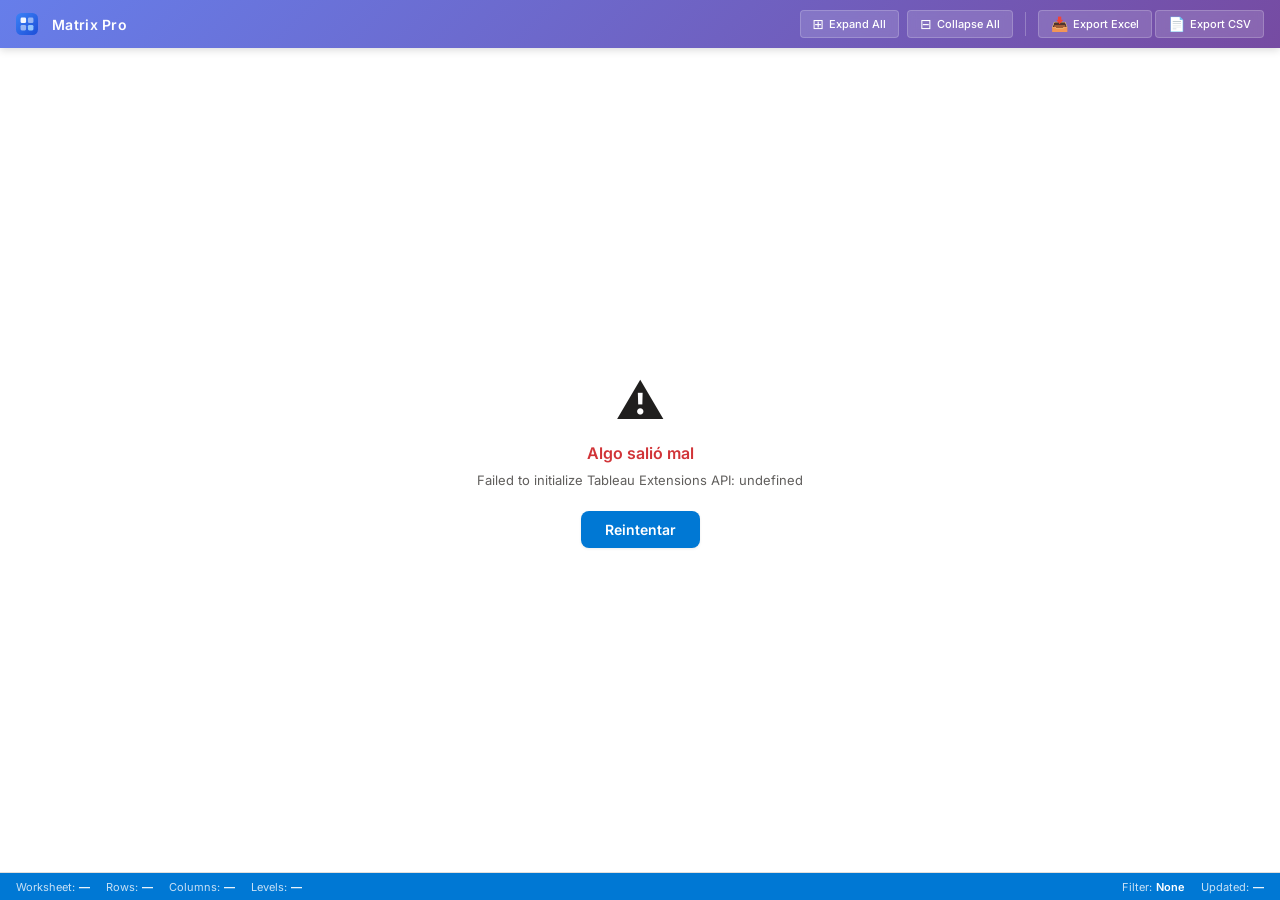
==== index.html @ 379f9051 "Initial commit of Matrix Pro Tableau Extension" ====
<!DOCTYPE html>
<html lang="en">
<head>
  <meta charset="UTF-8">
  <meta name="viewport" content="width=device-width, initial-scale=1.0">
  <title>Matrix Pro — Tableau Extension</title>
  <meta name="description" content="Hierarchical Matrix visual extension for Tableau dashboards with multi-level grouping, drill-down, and cross-filtering.">

  <!-- ═══════════════════════════════════════════════════════════════════════
       External Libraries (CDN — Network-Enabled Extension)
       ═══════════════════════════════════════════════════════════════════════ -->

  <!-- Tableau Extensions API (local copy preferred, CDN fallback) -->
  <script src="js/tableau.extensions.1.latest.min.js"></script>
  <script>
    if (typeof tableau === 'undefined') {
      document.write('<script src="https://cdn.jsdelivr.net/gh/tableau/extensions-api@main/lib/tableau.extensions.1.latest.js"><\/script>');
    }
  </script>

  <!-- SheetJS for Excel export -->
  <script src="https://cdn.sheetjs.com/xlsx-0.20.3/package/dist/xlsx.full.min.js"></script>

  <!-- Google Fonts: Inter (modern typography) -->
  <link rel="preconnect" href="https://fonts.googleapis.com">
  <link rel="preconnect" href="https://fonts.gstatic.com" crossorigin>
  <link href="https://fonts.googleapis.com/css2?family=Inter:wght@400;500;600;700&display=swap" rel="stylesheet">

  <!-- ═══════════════════════════════════════════════════════════════════════
       Application Styles
       ═══════════════════════════════════════════════════════════════════════ -->
  <link rel="stylesheet" href="css/matrix.css">

  <style>
    /* Override font-family with Inter from Google Fonts */
    :root {
      --matrix-font-family: 'Inter', 'Segoe UI', system-ui, -apple-system, sans-serif;
    }

    /* Overlay container for loading/welcome/error screens */
    #overlay {
      position: absolute;
      top: var(--toolbar-height);
      left: 0;
      right: 0;
      bottom: 28px; /* status bar height */
      z-index: 50;
      display: flex;
      align-items: center;
      justify-content: center;
      background: var(--matrix-bg);
    }
  </style>
</head>
<body>
  <!-- ═══════════════════════════════════════════════════════════════════════
       Application Layout
       ═══════════════════════════════════════════════════════════════════════ -->
  <div id="app">

    <!-- ─── Toolbar ─── -->
    <div class="toolbar" id="main-toolbar">
      <div class="toolbar-title">
        <svg width="22" height="22" viewBox="0 0 24 24" fill="none" xmlns="http://www.w3.org/2000/svg" style="vertical-align: middle; margin-right: 6px; flex-shrink: 0;">
          <rect width="24" height="24" rx="6" fill="url(#mpro-grad-toolbar)"/>
          <rect x="5" y="5" width="6" height="6" rx="1.5" fill="#FFFFFF" fill-opacity="0.95"/>
          <rect x="13" y="5" width="6" height="6" rx="1.5" fill="#FFFFFF" fill-opacity="0.5"/>
          <rect x="5" y="13" width="6" height="6" rx="1.5" fill="#FFFFFF" fill-opacity="0.5"/>
          <rect x="13" y="13" width="6" height="6" rx="1.5" fill="#93C5FD"/>
          <defs>
            <linearGradient id="mpro-grad-toolbar" x1="0" y1="0" x2="24" y2="24" gradientUnits="userSpaceOnUse">
              <stop stop-color="#3B82F6"/>
              <stop offset="1" stop-color="#1D4ED8"/>
            </linearGradient>
          </defs>
        </svg>
        Matrix Pro
      </div>

      <button class="toolbar-btn" id="btn-expand-all" title="Expand all row groups">
        <span class="btn-icon">⊞</span> <span data-i18n="btn_expand_all">Expand All</span>
      </button>
      <button class="toolbar-btn" id="btn-collapse-all" title="Collapse all row groups">
        <span class="btn-icon">⊟</span> <span data-i18n="btn_collapse_all">Collapse All</span>
      </button>

      <span class="toolbar-divider export-divider"></span>

      <div class="toolbar-group" id="export-group">
        <button class="toolbar-btn" id="btn-export-excel" title="Export to Excel (.xlsx)">
          <span class="btn-icon">📥</span> <span data-i18n="btn_export_excel">Export Excel</span>
        </button>
        <button class="toolbar-btn" id="btn-export-csv" title="Export to CSV">
          <span class="btn-icon">📄</span> <span data-i18n="btn_export_csv">Export CSV</span>
        </button>
      </div>
    </div>

    <!-- ─── Matrix Content Area ─── -->
    <div class="matrix-wrapper" id="matrix-wrapper">
      <div id="matrix-container"></div>
    </div>

    <!-- ─── Overlay (loading / welcome / error) ─── -->
    <div id="overlay">
      <div class="loading-overlay">
        <div class="spinner"></div>
        <div class="loading-text">Initializing...</div>
      </div>
    </div>

    <!-- ─── Status Bar ─── -->
    <div class="status-bar" id="status-bar">
      <div class="status-item">
        <span class="status-label" data-i18n="status_worksheet">Worksheet:</span>
        <span class="status-value" id="status-worksheet">—</span>
      </div>
      <div class="status-item">
        <span class="status-label" data-i18n="status_rows_label">Rows:</span>
        <span class="status-value" id="status-rows">—</span>
      </div>
      <div class="status-item">
        <span class="status-label" data-i18n="status_cols_label">Columns:</span>
        <span class="status-value" id="status-columns">—</span>
      </div>
      <div class="status-item">
        <span class="status-label" data-i18n="status_levels_label">Levels:</span>
        <span class="status-value" id="status-levels">—</span>
      </div>

      <span class="status-spacer"></span>

      <div class="status-item">
        <span class="status-label" data-i18n="status_filter_label">Filter:</span>
        <span class="status-value" id="status-filter">None</span>
      </div>
      <div class="status-item">
        <span class="status-label" data-i18n="status_updated_label">Updated:</span>
        <span class="status-value" id="status-refresh">—</span>
      </div>
    </div>

  </div>

  <!-- ═══════════════════════════════════════════════════════════════════════
       Application Scripts (order matters: dependencies first)
       ═══════════════════════════════════════════════════════════════════════ -->
  <script src="js/i18n.js"></script>
  <script src="js/pivot-engine.js"></script>
  <script src="js/matrix-renderer.js"></script>
  <script src="js/export.js"></script>
  <script src="js/tableau-connector.js"></script>
  <script src="js/app.js"></script>
</body>
</html>
---- css/matrix.css ----
/* ==========================================================================
   MATRIX PRO — Hierarchical Matrix Extension for Tableau
   Complete CSS Design System
   ========================================================================== */

/* --------------------------------------------------------------------------
   CSS Custom Properties (Design Tokens)
   -------------------------------------------------------------------------- */
:root {
  /* ── Typography ── */
  --matrix-font-family: 'Segoe UI', 'Inter', system-ui, -apple-system, sans-serif;
  --matrix-font-size: 12px;
  --matrix-font-size-sm: 11px;
  --matrix-font-size-lg: 13px;
  --matrix-header-weight: 600;
  --matrix-body-weight: 400;
  --matrix-subtotal-weight: 600;

  /* ── Colors — Default Light Theme ── */
  --matrix-bg: #ffffff;
  --matrix-text: #201f1e;
  --matrix-text-secondary: #605e5c;
  --matrix-header-bg: #f3f2f1;
  --matrix-header-bg-hover: #e1dfdd;
  --matrix-header-text: #201f1e;
  --matrix-header-border: #d2d0ce;
  --matrix-row-bg: #ffffff;
  --matrix-row-bg-alt: #f8f9fa;
  --matrix-row-hover: #e6f2ff;
  --matrix-row-selected: #d0e7ff;
  --matrix-subtotal-bg: #eae8e6;
  --matrix-subtotal-text: #11100f;
  --matrix-grandtotal-bg: #d2d0ce;
  --matrix-grandtotal-text: #000000;
  --matrix-border: #e1dfdd;
  --matrix-border-strong: #c8c6c4;
  --matrix-accent: #0078d4;
  --matrix-accent-hover: #106ebe;
  --matrix-accent-light: #deecf9;

  /* ── Toolbar ── */
  --toolbar-bg: linear-gradient(135deg, #667eea 0%, #764ba2 100%);
  --toolbar-text: #ffffff;
  --toolbar-btn-bg: rgba(255, 255, 255, 0.15);
  --toolbar-btn-hover: rgba(255, 255, 255, 0.25);
  --toolbar-btn-active: rgba(255, 255, 255, 0.35);
  --toolbar-height: 48px;
  --toolbar-shadow: 0 2px 8px rgba(0, 0, 0, 0.15);

  /* ── Spacing ── */
  --cell-padding-x: 10px;
  --cell-padding-y: 5px;
  --indent-size: 18px;
  --row-min-height: 28px;
  --expand-btn-size: 16px;

  /* ── Effects ── */
  --transition-fast: 150ms ease;
  --transition-normal: 250ms ease;
  --shadow-sm: 0 1px 3px rgba(0, 0, 0, 0.08);
  --shadow-md: 0 4px 12px rgba(0, 0, 0, 0.12);
  --shadow-lg: 0 8px 24px rgba(0, 0, 0, 0.16);
  --radius-sm: 4px;
  --radius-md: 8px;
  --radius-lg: 12px;

  /* ── Conditional Formatting Colors ── */
  --cf-min: #f8696b;
  --cf-mid: #ffeb84;
  --cf-max: #63be7b;
  --cf-bar: #4472c4;
}

/* ── Explicit Theme Classes ── */
body.theme-light,
#app.theme-light,
.matrix-wrapper.theme-light {
  --toolbar-bg: linear-gradient(135deg, #0078d4 0%, #106ebe 100%);
  --status-bar-bg: #0078d4;
  --status-bar-text: #ffffff;
  --status-bar-label: #deecf9;
  --matrix-bg: #ffffff;
  --matrix-text: #201f1e;
  --matrix-text-secondary: #605e5c;
  --matrix-header-bg: #f3f2f1;
  --matrix-header-bg-hover: #e1dfdd;
  --matrix-header-text: #201f1e;
  --matrix-header-border: #d2d0ce;
  --matrix-row-bg: #ffffff;
  --matrix-row-bg-alt: #f8f9fa;
  --matrix-row-hover: #deecf9;
  --matrix-row-selected: #c7e0f4;
  --matrix-subtotal-bg: #eae8e6;
  --matrix-subtotal-text: #11100f;
  --matrix-grandtotal-bg: #d2d0ce;
  --matrix-grandtotal-text: #000000;
  --matrix-border: #e1dfdd;
  --matrix-border-strong: #c8c6c4;
}

body.theme-dark,
#app.theme-dark,
.matrix-wrapper.theme-dark {
  --toolbar-bg: linear-gradient(135deg, #111827 0%, #1f2937 100%);
  --status-bar-bg: #1f2937;
  --status-bar-text: #f9fafb;
  --status-bar-label: #9ca3af;
  --matrix-bg: #1e1e1e;
  --matrix-text: #e0e0e0;
  --matrix-text-secondary: #a0a0a0;
  --matrix-header-bg: #2d2d2d;
  --matrix-header-bg-hover: #3a3a3a;
  --matrix-header-text: #ffffff;
  --matrix-header-border: #404040;
  --matrix-row-bg: #1e1e1e;
  --matrix-row-bg-alt: #252525;
  --matrix-row-hover: #1a3a5c;
  --matrix-row-selected: #1c4a7e;
  --matrix-subtotal-bg: #333333;
  --matrix-subtotal-text: #f0f0f0;
  --matrix-grandtotal-bg: #404040;
  --matrix-grandtotal-text: #ffffff;
  --matrix-border: #404040;
  --matrix-border-strong: #555555;
}

body.theme-blue,
#app.theme-blue,
.matrix-wrapper.theme-blue {
  --toolbar-bg: linear-gradient(135deg, #1e3a8a 0%, #2563eb 100%);
  --status-bar-bg: #1e3a8a;
  --status-bar-text: #ffffff;
  --status-bar-label: #93c5fd;
  --matrix-bg: #ffffff;
  --matrix-text: #0f172a;
  --matrix-text-secondary: #475569;
  --matrix-header-bg: #1e40af;
  --matrix-header-bg-hover: #1e3a8a;
  --matrix-header-text: #ffffff;
  --matrix-header-border: #3b82f6;
  --matrix-row-bg: #ffffff;
  --matrix-row-bg-alt: #f0f9ff;
  --matrix-row-hover: #e0f2fe;
  --matrix-row-selected: #bae6fd;
  --matrix-subtotal-bg: #dbeafe;
  --matrix-subtotal-text: #1e3a8a;
  --matrix-grandtotal-bg: #93c5fd;
  --matrix-grandtotal-text: #1e3a8a;
  --matrix-border: #cbd5e1;
  --matrix-border-strong: #94a3b8;
}

/* --------------------------------------------------------------------------
   Reset & Base
   -------------------------------------------------------------------------- */
*,
*::before,
*::after {
  box-sizing: border-box;
  margin: 0;
  padding: 0;
}

html, body {
  width: 100%;
  height: 100%;
  overflow: hidden;
  font-family: var(--matrix-font-family);
  font-size: var(--matrix-font-size);
  color: var(--matrix-text);
  background: var(--matrix-bg);
  -webkit-font-smoothing: antialiased;
  -moz-osx-font-smoothing: grayscale;
}

/* --------------------------------------------------------------------------
   App Layout
   -------------------------------------------------------------------------- */
#app {
  display: flex;
  flex-direction: column;
  height: 100vh;
  width: 100vw;
  overflow: hidden;
}

/* --------------------------------------------------------------------------
   Toolbar
   -------------------------------------------------------------------------- */
.toolbar {
  display: flex;
  align-items: center;
  gap: 8px;
  height: var(--toolbar-height);
  min-height: var(--toolbar-height);
  padding: 0 16px;
  background: var(--toolbar-bg);
  color: var(--toolbar-text);
  box-shadow: var(--toolbar-shadow);
  z-index: 100;
  flex-shrink: 0;
}

.toolbar-title {
  font-size: 14px;
  font-weight: 600;
  letter-spacing: 0.3px;
  margin-right: auto;
  white-space: nowrap;
  display: flex;
  align-items: center;
  gap: 8px;
}

.toolbar-title .icon {
  font-size: 18px;
}

.toolbar-divider {
  width: 1px;
  height: 24px;
  background: rgba(255, 255, 255, 0.25);
  margin: 0 4px;
}

.toolbar-btn {
  display: inline-flex;
  align-items: center;
  gap: 5px;
  padding: 6px 12px;
  border: 1px solid rgba(255, 255, 255, 0.2);
  border-radius: var(--radius-sm);
  background: var(--toolbar-btn-bg);
  color: var(--toolbar-text);
  font-family: var(--matrix-font-family);
  font-size: var(--matrix-font-size-sm);
  font-weight: 500;
  cursor: pointer;
  transition: all var(--transition-fast);
  white-space: nowrap;
  backdrop-filter: blur(4px);
}

.toolbar-btn:hover {
  background: var(--toolbar-btn-hover);
  border-color: rgba(255, 255, 255, 0.35);
  transform: translateY(-1px);
}

.toolbar-btn:active {
  background: var(--toolbar-btn-active);
  transform: translateY(0);
}

.toolbar-btn .btn-icon {
  font-size: 14px;
  line-height: 1;
}

/* --------------------------------------------------------------------------
   Matrix Container (scrollable area)
   -------------------------------------------------------------------------- */
.matrix-wrapper {
  flex: 1;
  overflow: auto;
  position: relative;
  background: var(--matrix-bg);
}

/* Custom scrollbar */
.matrix-wrapper::-webkit-scrollbar {
  width: 8px;
  height: 8px;
}

.matrix-wrapper::-webkit-scrollbar-track {
  background: transparent;
}

.matrix-wrapper::-webkit-scrollbar-thumb {
  background: var(--matrix-border-strong);
  border-radius: 4px;
}

.matrix-wrapper::-webkit-scrollbar-thumb:hover {
  background: var(--matrix-text-secondary);
}

.matrix-wrapper::-webkit-scrollbar-corner {
  background: transparent;
}

/* --------------------------------------------------------------------------
   Matrix Table
   -------------------------------------------------------------------------- */
.matrix-table {
  width: max-content;
  min-width: 100%;
  border-collapse: separate;
  border-spacing: 0;
  font-size: var(--matrix-font-size);
  table-layout: auto;
}

/* ── Matrix Configuration Modifiers ── */

/* Gridline Modifiers */
.matrix-table.no-hgrid tbody td,
.matrix-table.no-hgrid thead th {
  border-bottom-color: transparent !important;
}

.matrix-table.no-vgrid tbody td,
.matrix-table.no-vgrid thead th {
  border-right-color: transparent !important;
}

/* Zebra Striping Modifier */
.matrix-table.no-zebra tbody tr:nth-child(even) td,
.matrix-table.no-zebra tbody tr:nth-child(even) td.row-header {
  background: var(--matrix-row-bg) !important;
}

/* Row Density Modifiers */
.matrix-table.density-compact td,
.matrix-table.density-compact th {
  padding: 3px 8px !important;
  min-height: 22px !important;
}

.matrix-table.density-normal td,
.matrix-table.density-normal th {
  padding: 6px 10px !important;
  min-height: 28px !important;
}

.matrix-table.density-spacious td,
.matrix-table.density-spacious th {
  padding: 10px 14px !important;
  min-height: 36px !important;
}

/* Font Size Inheritance */
.matrix-table td,
.matrix-table th,
.matrix-table .row-label,
.matrix-table .value-cell {
  font-size: inherit;
}

/* --------------------------------------------------------------------------
   Table Header (thead)
   -------------------------------------------------------------------------- */
.matrix-table thead {
  position: sticky;
  top: 0;
  z-index: 20;
}

.matrix-table thead th {
  background: var(--matrix-header-bg);
  color: var(--matrix-header-text);
  font-weight: var(--matrix-header-weight);
  padding: var(--cell-padding-y) var(--cell-padding-x);
  text-align: left;
  white-space: nowrap;
  border-bottom: 2px solid var(--matrix-header-border);
  border-right: 1px solid var(--matrix-border);
  position: relative;
  min-height: var(--row-min-height);
  user-select: none;
}

.matrix-table thead th:last-child {
  border-right: none;
}

/* Column header levels */
.matrix-table thead tr:nth-child(1) th,
.matrix-table thead tr:nth-child(2) th,
.matrix-table thead tr:nth-child(3) th {
  background: var(--matrix-header-bg);
}

/* Measure header row (last row in thead) */
.matrix-table thead tr:last-child th {
  border-bottom: 2px solid var(--matrix-accent);
  font-size: var(--matrix-font-size-sm);
}

/* Value column headers align right */
.matrix-table thead th.col-value {
  text-align: right;
}

/* Header hover */
.matrix-table thead th:hover {
  background: var(--matrix-header-bg-hover);
}

/* Row header spacer cell (top-left corner) */
.matrix-table thead th.row-header-spacer {
  background: var(--matrix-header-bg);
  position: sticky;
  left: 0;
  z-index: 30;
  min-width: 180px;
  border-right: 2px solid var(--matrix-header-border);
}

.spacer-content {
  display: flex;
  align-items: center;
  justify-content: space-between;
  gap: 8px;
  width: 100%;
}

.spacer-label {
  font-weight: 600;
  white-space: nowrap;
  overflow: hidden;
  text-overflow: ellipsis;
}

.corner-controls {
  display: inline-flex;
  align-items: center;
  gap: 3px;
  flex-shrink: 0;
}

.corner-btn {
  display: inline-flex;
  align-items: center;
  justify-content: center;
  width: 22px;
  height: 22px;
  padding: 0;
  border: 1px solid rgba(128, 128, 128, 0.3);
  border-radius: 4px;
  background: var(--matrix-row-bg-alt);
  color: var(--matrix-header-text);
  font-size: 11px;
  font-weight: 600;
  cursor: pointer;
  transition: all var(--transition-fast);
}

.corner-btn:hover {
  background: var(--matrix-accent);
  color: #ffffff;
  border-color: var(--matrix-accent);
}

/* Total column header */
.matrix-table thead th.col-total-header {
  background: var(--matrix-subtotal-bg);
  font-weight: 700;
  border-left: 2px solid var(--matrix-header-border);
}

/* --------------------------------------------------------------------------
   Table Body (tbody)
   -------------------------------------------------------------------------- */
.matrix-table tbody tr {
  transition: background-color var(--transition-fast);
}

.matrix-table tbody td {
  padding: var(--cell-padding-y) var(--cell-padding-x);
  border-bottom: 1px solid var(--matrix-border);
  border-right: 1px solid var(--matrix-border);
  min-height: var(--row-min-height);
  vertical-align: middle;
  white-space: nowrap;
}

.matrix-table tbody td:last-child {
  border-right: none;
}

/* Alternating rows */
.matrix-table tbody tr:nth-child(even) td {
  background: var(--matrix-row-bg-alt);
}

/* Hover */
.matrix-table tbody tr:hover td {
  background: var(--matrix-row-hover);
}

/* Selected */
.matrix-table tbody tr.selected td {
  background: var(--matrix-row-selected);
}

/* --------------------------------------------------------------------------
   Row Header Cell (first column — sticky)
   -------------------------------------------------------------------------- */
.matrix-table tbody td.row-header {
  position: sticky;
  left: 0;
  z-index: 10;
  background: var(--matrix-row-bg);
  border-right: 2px solid var(--matrix-header-border);
  font-weight: 500;
  cursor: default;
  min-width: 180px;
}

/* Inherit alternating bg on sticky cell */
.matrix-table tbody tr:nth-child(even) td.row-header {
  background: var(--matrix-row-bg-alt);
}

.matrix-table tbody tr:hover td.row-header {
  background: var(--matrix-row-hover);
}

.matrix-table tbody tr.selected td.row-header {
  background: var(--matrix-row-selected);
}

/* Row header inner layout */
.row-header-content {
  display: flex;
  align-items: center;
  gap: 4px;
}

.row-header-indent {
  display: inline-block;
  flex-shrink: 0;
}

/* --------------------------------------------------------------------------
   Expand / Collapse Button
   -------------------------------------------------------------------------- */
.expand-btn {
  display: inline-flex;
  align-items: center;
  justify-content: center;
  width: var(--expand-btn-size);
  height: var(--expand-btn-size);
  border: none;
  border-radius: 3px;
  background: transparent;
  color: var(--matrix-text-secondary);
  font-size: 10px;
  cursor: pointer;
  transition: all var(--transition-fast);
  flex-shrink: 0;
  line-height: 1;
  padding: 0;
}

.expand-btn:hover {
  background: var(--matrix-accent-light);
  color: var(--matrix-accent);
}

.expand-btn:active {
  transform: scale(0.9);
}

/* Triangle icon via CSS */
.expand-btn::before {
  content: '';
  display: block;
  width: 0;
  height: 0;
  border-style: solid;
  transition: transform var(--transition-fast);
}

/* Collapsed: right-pointing triangle */
.expand-btn.collapsed::before {
  border-width: 4px 0 4px 6px;
  border-color: transparent transparent transparent var(--matrix-text-secondary);
}

.expand-btn.collapsed:hover::before {
  border-color: transparent transparent transparent var(--matrix-accent);
}

/* Expanded: down-pointing triangle */
.expand-btn.expanded::before {
  border-width: 6px 4px 0 4px;
  border-color: var(--matrix-text-secondary) transparent transparent transparent;
}

.expand-btn.expanded:hover::before {
  border-color: var(--matrix-accent) transparent transparent transparent;
}

/* Leaf placeholder (no children — keeps alignment) */
.expand-btn-placeholder {
  display: inline-block;
  width: var(--expand-btn-size);
  height: var(--expand-btn-size);
  flex-shrink: 0;
}

/* --------------------------------------------------------------------------
   Value Cells
   -------------------------------------------------------------------------- */
.matrix-table tbody td.value-cell {
  text-align: right;
  font-variant-numeric: tabular-nums;
  font-feature-settings: "tnum" 1;
  cursor: pointer;
  padding-right: 12px;
}

.matrix-table tbody td.value-cell:hover {
  outline: 2px solid var(--matrix-accent);
  outline-offset: -2px;
  border-radius: 2px;
}

/* Total column cells */
.matrix-table tbody td.value-cell.col-total {
  background: var(--matrix-subtotal-bg);
  font-weight: 600;
  border-left: 2px solid var(--matrix-header-border);
}

.matrix-table tbody tr:hover td.value-cell.col-total {
  background: var(--matrix-row-hover);
}

/* Null / empty values */
.matrix-table tbody td.value-cell.value-null {
  color: var(--matrix-text-secondary);
  font-style: italic;
  opacity: 0.6;
}

/* --------------------------------------------------------------------------
   Subtotal Rows
   -------------------------------------------------------------------------- */
.matrix-table tbody tr.subtotal-row td {
  background: var(--matrix-subtotal-bg) !important;
  font-weight: var(--matrix-subtotal-weight);
  color: var(--matrix-subtotal-text);
  border-bottom: 1px solid var(--matrix-border-strong);
  border-top: 1px solid var(--matrix-border);
}

.matrix-table tbody tr.subtotal-row td.row-header {
  background: var(--matrix-subtotal-bg) !important;
  font-weight: 700;
}

.matrix-table tbody tr.subtotal-row:hover td {
  background: var(--matrix-header-bg-hover) !important;
}

/* Subtotal level indicator */
.matrix-table tbody tr.subtotal-row.subtotal-level-0 td {
  background: var(--matrix-grandtotal-bg) !important;
  font-weight: 700;
  border-bottom: 2px solid var(--matrix-border-strong);
}

/* --------------------------------------------------------------------------
   Grand Total Row (tfoot)
   -------------------------------------------------------------------------- */
.matrix-table tfoot {
  position: sticky;
  bottom: 0;
  z-index: 20;
}

.matrix-table tfoot td {
  background: var(--matrix-grandtotal-bg) !important;
  color: var(--matrix-grandtotal-text);
  font-weight: 700;
  padding: var(--cell-padding-y) var(--cell-padding-x);
  border-top: 2px solid var(--matrix-border-strong);
  border-bottom: none;
  border-right: 1px solid var(--matrix-border);
  white-space: nowrap;
}

.matrix-table tfoot td:last-child {
  border-right: none;
}

.matrix-table tfoot td.row-header {
  position: sticky;
  left: 0;
  z-index: 25;
  background: var(--matrix-grandtotal-bg) !important;
  border-right: 2px solid var(--matrix-header-border);
}

.matrix-table tfoot td.value-cell {
  text-align: right;
  font-variant-numeric: tabular-nums;
  padding-right: 12px;
}

/* --------------------------------------------------------------------------
   Hidden Rows (Collapsed Children)
   -------------------------------------------------------------------------- */
.matrix-table tbody tr.row-hidden {
  display: none;
}

/* --------------------------------------------------------------------------
   Conditional Formatting
   -------------------------------------------------------------------------- */

/* Color scale backgrounds (applied via inline styles in JS) */
.cf-cell {
  position: relative;
}

/* Data bar overlay */
.cf-bar {
  position: absolute;
  left: 2px;
  bottom: 2px;
  height: 3px;
  background: var(--cf-bar);
  border-radius: 2px;
  opacity: 0.6;
  transition: width var(--transition-normal);
}

/* --------------------------------------------------------------------------
   Status Bar
   -------------------------------------------------------------------------- */
/* ── UI Element Visibility Overrides ── */
body.no-statusbar #status-bar,
body.no-statusbar .status-bar,
#app.no-statusbar #status-bar,
#app.no-statusbar .status-bar {
  display: none !important;
}

body.no-toolbar #main-toolbar,
body.no-toolbar .toolbar,
#app.no-toolbar #main-toolbar,
#app.no-toolbar .toolbar {
  display: none !important;
}

body.no-export #export-group,
body.no-export .export-divider,
#app.no-export #export-group,
#app.no-export .export-divider {
  display: none !important;
}

.status-bar {
  display: flex;
  align-items: center;
  gap: 16px;
  padding: 4px 16px;
  height: 28px;
  min-height: 28px;
  background: var(--status-bar-bg, #0078d4);
  border-top: 1px solid var(--matrix-border);
  font-size: var(--matrix-font-size-sm);
  color: var(--status-bar-text, #ffffff);
  flex-shrink: 0;
  z-index: 100;
}

.status-item {
  display: flex;
  align-items: center;
  gap: 4px;
}

.status-item .status-label {
  opacity: 0.9;
  color: var(--status-bar-label, #deecf9);
}

.status-item .status-value {
  font-weight: 600;
  color: var(--status-bar-text, #ffffff);
}

.status-bar .status-spacer {
  flex: 1;
}

/* --------------------------------------------------------------------------
   Welcome / Empty State
   -------------------------------------------------------------------------- */
.welcome-screen {
  display: flex;
  flex-direction: column;
  align-items: center;
  justify-content: center;
  height: 100%;
  text-align: center;
  padding: 40px;
  animation: fadeIn 0.5s ease;
}

.welcome-icon {
  font-size: 64px;
  margin-bottom: 16px;
  opacity: 0.3;
}

.welcome-title {
  font-size: 20px;
  font-weight: 600;
  color: var(--matrix-text);
  margin-bottom: 8px;
}

.welcome-subtitle {
  font-size: 14px;
  color: var(--matrix-text-secondary);
  margin-bottom: 24px;
  max-width: 400px;
  line-height: 1.5;
}

.welcome-btn {
  display: inline-flex;
  align-items: center;
  gap: 8px;
  padding: 10px 24px;
  border: none;
  border-radius: var(--radius-md);
  background: var(--matrix-accent);
  color: #ffffff;
  font-family: var(--matrix-font-family);
  font-size: 14px;
  font-weight: 600;
  cursor: pointer;
  transition: all var(--transition-fast);
  box-shadow: var(--shadow-sm);
}

.welcome-btn:hover {
  background: var(--matrix-accent-hover);
  transform: translateY(-2px);
  box-shadow: var(--shadow-md);
}

.welcome-btn:active {
  transform: translateY(0);
}

/* --------------------------------------------------------------------------
   Loading Spinner
   -------------------------------------------------------------------------- */
.loading-overlay {
  display: flex;
  flex-direction: column;
  align-items: center;
  justify-content: center;
  height: 100%;
  gap: 16px;
}

.spinner {
  width: 40px;
  height: 40px;
  border: 3px solid var(--matrix-border);
  border-top-color: var(--matrix-accent);
  border-radius: 50%;
  animation: spin 0.8s linear infinite;
}

.loading-text {
  font-size: 13px;
  color: var(--matrix-text-secondary);
}

/* --------------------------------------------------------------------------
   Error State
   -------------------------------------------------------------------------- */
.error-screen {
  display: flex;
  flex-direction: column;
  align-items: center;
  justify-content: center;
  height: 100%;
  text-align: center;
  padding: 40px;
}

.error-icon {
  font-size: 48px;
  margin-bottom: 12px;
}

.error-title {
  font-size: 16px;
  font-weight: 600;
  color: #d13438;
  margin-bottom: 8px;
}

.error-message {
  font-size: 13px;
  color: var(--matrix-text-secondary);
  max-width: 500px;
  line-height: 1.5;
  margin-bottom: 20px;
  word-break: break-word;
}

/* --------------------------------------------------------------------------
   Configuration Dialog Styles (config.html)
   -------------------------------------------------------------------------- */
.config-container {
  font-family: var(--matrix-font-family);
  padding: 24px;
  max-width: 600px;
  margin: 0 auto;
  color: var(--matrix-text);
}

.config-title {
  font-size: 18px;
  font-weight: 700;
  margin-bottom: 20px;
  display: flex;
  align-items: center;
  gap: 8px;
}

.config-section {
  margin-bottom: 20px;
}

.config-section-title {
  font-size: 13px;
  font-weight: 600;
  text-transform: uppercase;
  letter-spacing: 0.5px;
  color: var(--matrix-text-secondary);
  margin-bottom: 10px;
  padding-bottom: 6px;
  border-bottom: 1px solid var(--matrix-border);
}

.config-field-list {
  list-style: none;
  padding: 0;
}

.config-field-item {
  display: flex;
  align-items: center;
  gap: 8px;
  padding: 6px 10px;
  border: 1px solid var(--matrix-border);
  border-radius: var(--radius-sm);
  margin-bottom: 6px;
  cursor: grab;
  transition: all var(--transition-fast);
  background: var(--matrix-row-bg);
  font-size: 13px;
}

.config-field-item:hover {
  border-color: var(--matrix-accent);
  background: var(--matrix-accent-light);
}

.config-field-item .field-icon {
  font-size: 14px;
  opacity: 0.5;
}

.config-field-item .field-name {
  flex: 1;
}

.config-field-item .field-type {
  font-size: 11px;
  color: var(--matrix-text-secondary);
  background: var(--matrix-header-bg);
  padding: 1px 6px;
  border-radius: 3px;
}

.config-well {
  min-height: 60px;
  padding: 8px;
  border: 2px dashed var(--matrix-border);
  border-radius: var(--radius-md);
  background: var(--matrix-row-bg-alt);
  margin-bottom: 12px;
  transition: all var(--transition-fast);
}

.config-well.drag-over {
  border-color: var(--matrix-accent);
  background: var(--matrix-accent-light);
}

.config-well-label {
  font-size: 11px;
  color: var(--matrix-text-secondary);
  margin-bottom: 6px;
  text-transform: uppercase;
  letter-spacing: 0.5px;
}

.config-well-empty {
  text-align: center;
  padding: 12px;
  color: var(--matrix-text-secondary);
  font-size: 12px;
  font-style: italic;
}

/* Aggregation function selector */
.agg-select {
  font-family: var(--matrix-font-family);
  font-size: 11px;
  padding: 2px 6px;
  border: 1px solid var(--matrix-border);
  border-radius: 3px;
  background: var(--matrix-row-bg);
  color: var(--matrix-text);
  cursor: pointer;
}

/* Config dialog buttons */
.config-actions {
  display: flex;
  justify-content: flex-end;
  gap: 10px;
  margin-top: 24px;
  padding-top: 16px;
  border-top: 1px solid var(--matrix-border);
}

.config-btn {
  padding: 8px 20px;
  border: 1px solid var(--matrix-border);
  border-radius: var(--radius-sm);
  font-family: var(--matrix-font-family);
  font-size: 13px;
  font-weight: 500;
  cursor: pointer;
  transition: all var(--transition-fast);
}

.config-btn.primary {
  background: var(--matrix-accent);
  color: #ffffff;
  border-color: var(--matrix-accent);
}

.config-btn.primary:hover {
  background: var(--matrix-accent-hover);
}

.config-btn.secondary {
  background: var(--matrix-row-bg);
  color: var(--matrix-text);
}

.config-btn.secondary:hover {
  background: var(--matrix-header-bg);
}

/* Worksheet selector */
.worksheet-select {
  width: 100%;
  padding: 8px 12px;
  border: 1px solid var(--matrix-border);
  border-radius: var(--radius-sm);
  font-family: var(--matrix-font-family);
  font-size: 13px;
  background: var(--matrix-row-bg);
  color: var(--matrix-text);
  cursor: pointer;
  margin-bottom: 16px;
}

.worksheet-select:focus {
  outline: none;
  border-color: var(--matrix-accent);
  box-shadow: 0 0 0 2px var(--matrix-accent-light);
}

/* --------------------------------------------------------------------------
   Tooltip
   -------------------------------------------------------------------------- */
.matrix-tooltip {
  position: fixed;
  padding: 6px 10px;
  background: #323130;
  color: #ffffff;
  font-size: 11px;
  border-radius: var(--radius-sm);
  box-shadow: var(--shadow-md);
  z-index: 1000;
  pointer-events: none;
  opacity: 0;
  transition: opacity var(--transition-fast);
  max-width: 250px;
  line-height: 1.4;
}

.matrix-tooltip.visible {
  opacity: 1;
}

/* --------------------------------------------------------------------------
   Animations
   -------------------------------------------------------------------------- */
@keyframes fadeIn {
  from { opacity: 0; transform: translateY(8px); }
  to   { opacity: 1; transform: translateY(0); }
}

@keyframes spin {
  to { transform: rotate(360deg); }
}

@keyframes slideDown {
  from { opacity: 0; max-height: 0; }
  to   { opacity: 1; max-height: 500px; }
}

/* Fade in rows on expand */
.matrix-table tbody tr.row-entering {
  animation: fadeIn 0.2s ease forwards;
}

/* --------------------------------------------------------------------------
   Print Styles
   -------------------------------------------------------------------------- */
@media print {
  .toolbar,
  .status-bar {
    display: none !important;
  }

  .matrix-wrapper {
    overflow: visible !important;
    height: auto !important;
  }

  .matrix-table thead th,
  .matrix-table tbody td,
  .matrix-table tfoot td {
    border: 1px solid #999 !important;
    background: #fff !important;
    color: #000 !important;
  }

  .matrix-table tbody tr.subtotal-row td {
    background: #eee !important;
  }

  .matrix-table tfoot td {
    background: #ddd !important;
  }
}
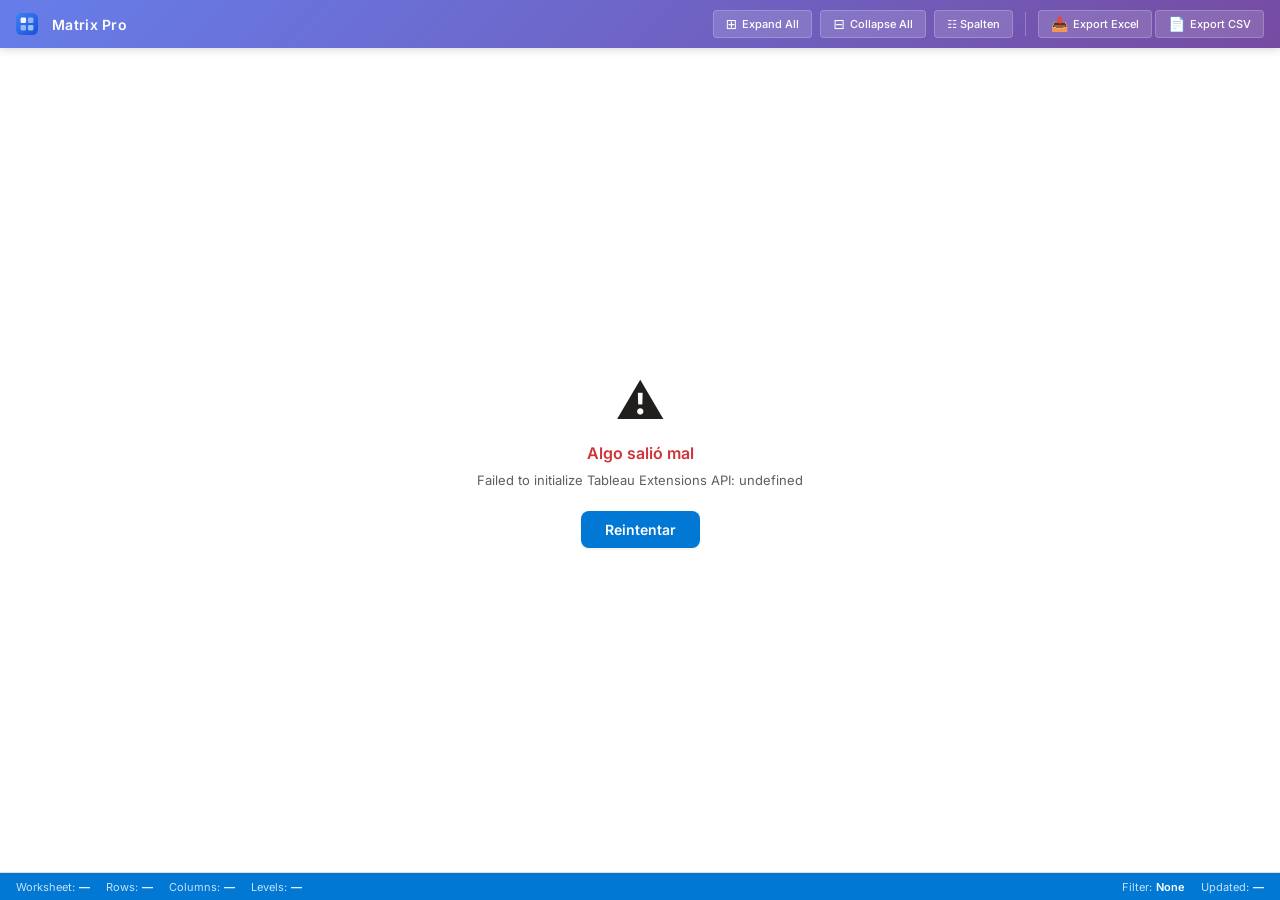
==== commit 0672e3b8: "Add resizable columns, column visibility controls, and persistent settings" ====
--- a/index.html
+++ b/index.html
@@ -84,6 +84,13 @@
         <span class="btn-icon">⊟</span> <span data-i18n="btn_collapse_all">Collapse All</span>
       </button>
 
+      <details class="columns-menu" id="columns-menu">
+        <summary class="toolbar-btn">
+          ☷ Spalten
+        </summary>
+        <div class="columns-menu-panel" id="columns-menu-list"></div>
+      </details>
+
       <span class="toolbar-divider export-divider"></span>
 
       <div class="toolbar-group" id="export-group">
--- a/css/matrix.css
+++ b/css/matrix.css
@@ -437,11 +437,11 @@
   width: 22px;
   height: 22px;
   padding: 0;
-  border: 1px solid rgba(128, 128, 128, 0.3);
+  border: 1px solid var(--matrix-header-border);
   border-radius: 4px;
-  background: var(--matrix-row-bg-alt);
-  color: var(--matrix-header-text);
-  font-size: 11px;
+  background: var(--matrix-bg);
+  color: var(--matrix-accent);
+  font-size: 12px;
   font-weight: 600;
   cursor: pointer;
   transition: all var(--transition-fast);
@@ -1166,3 +1166,82 @@
     background: #ddd !important;
   }
 }
+
+/* User-adjustable column widths */
+.matrix-table.user-columns {
+  min-width: 0;
+  table-layout: fixed;
+}
+
+.matrix-table.user-columns th,
+.matrix-table.user-columns td {
+  overflow: hidden;
+  text-overflow: ellipsis;
+  white-space: nowrap;
+}
+
+.matrix-table.user-columns th.row-header-spacer,
+.matrix-table.user-columns td.row-header {
+  min-width: 0;
+}
+
+/* Drag handle */
+.column-resize-handle {
+  position: absolute;
+  top: 0;
+  right: 0;
+  bottom: 0;
+  width: 8px;
+  cursor: col-resize;
+  touch-action: none;
+  z-index: 2;
+}
+
+.column-resize-handle:hover,
+.column-resize-handle:active {
+  background: var(--matrix-accent);
+  opacity: 0.5;
+}
+
+/* Column visibility menu */
+.columns-menu {
+  position: relative;
+  flex-shrink: 0;
+}
+
+.columns-menu summary {
+  list-style: none;
+}
+
+.columns-menu summary::-webkit-details-marker {
+  display: none;
+}
+
+.columns-menu-panel {
+  position: absolute;
+  top: calc(100% + 8px);
+  right: 0;
+  z-index: 200;
+  width: 270px;
+  max-height: 350px;
+  overflow-y: auto;
+  padding: 8px;
+  background: var(--matrix-bg);
+  color: var(--matrix-text);
+  border: 1px solid var(--matrix-border);
+  border-radius: 8px;
+  box-shadow: 0 8px 24px rgba(0,0,0,0.2);
+}
+
+.columns-menu-item {
+  display: flex;
+  align-items: center;
+  gap: 8px;
+  padding: 6px;
+  cursor: pointer;
+  font-size: 12px;
+}
+
+.columns-menu-item:hover {
+  background: var(--matrix-row-hover);
+}
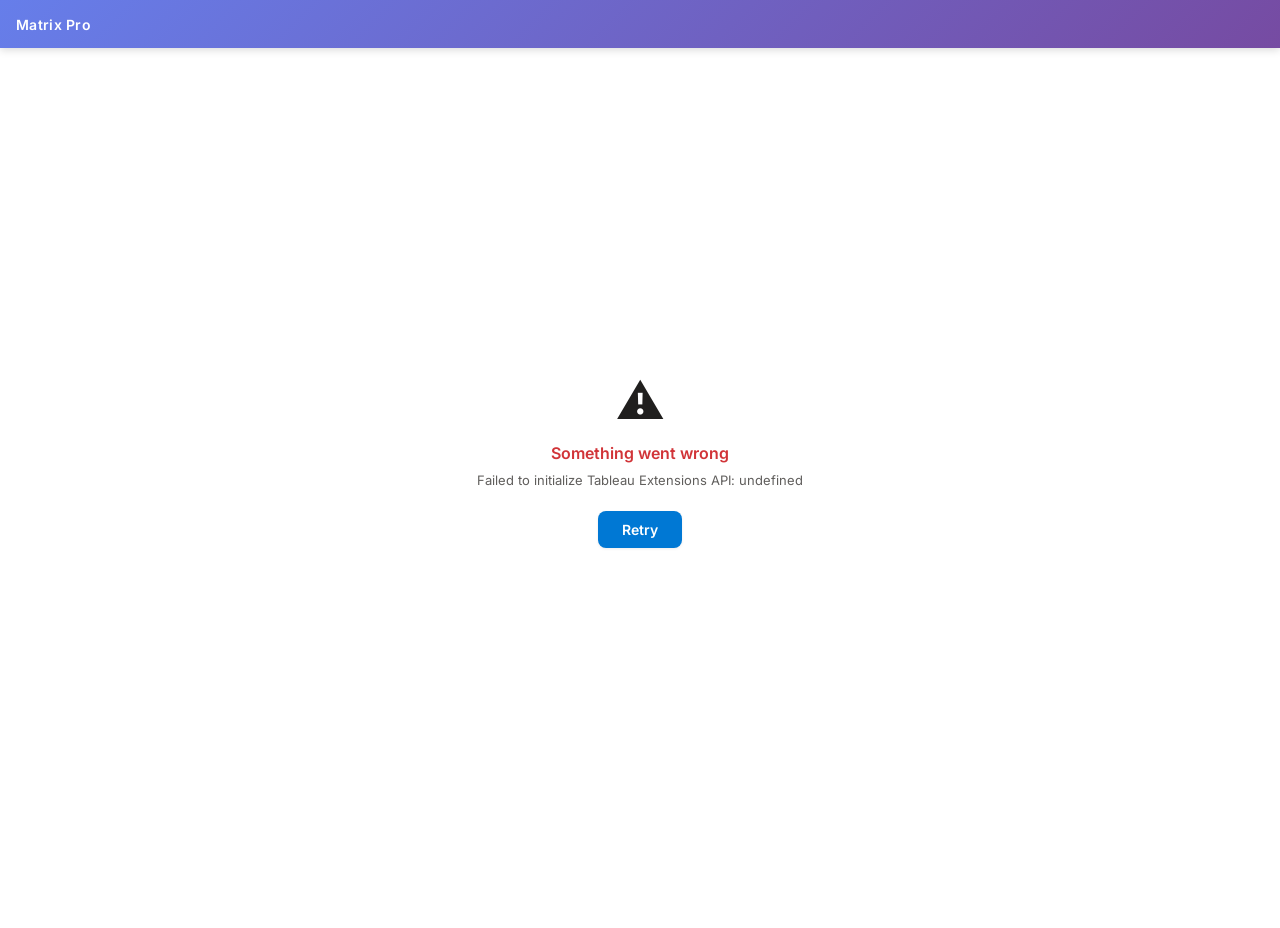
==== commit 8b5d3ed7: "Add customizable toolbar title and bar colors" ====
--- a/index.html
+++ b/index.html
@@ -60,22 +60,10 @@
 
     <!-- ─── Toolbar ─── -->
     <div class="toolbar" id="main-toolbar">
-      <div class="toolbar-title">
-        <svg width="22" height="22" viewBox="0 0 24 24" fill="none" xmlns="http://www.w3.org/2000/svg" style="vertical-align: middle; margin-right: 6px; flex-shrink: 0;">
-          <rect width="24" height="24" rx="6" fill="url(#mpro-grad-toolbar)"/>
-          <rect x="5" y="5" width="6" height="6" rx="1.5" fill="#FFFFFF" fill-opacity="0.95"/>
-          <rect x="13" y="5" width="6" height="6" rx="1.5" fill="#FFFFFF" fill-opacity="0.5"/>
-          <rect x="5" y="13" width="6" height="6" rx="1.5" fill="#FFFFFF" fill-opacity="0.5"/>
-          <rect x="13" y="13" width="6" height="6" rx="1.5" fill="#93C5FD"/>
-          <defs>
-            <linearGradient id="mpro-grad-toolbar" x1="0" y1="0" x2="24" y2="24" gradientUnits="userSpaceOnUse">
-              <stop stop-color="#3B82F6"/>
-              <stop offset="1" stop-color="#1D4ED8"/>
-            </linearGradient>
-          </defs>
-        </svg>
-        Matrix Pro
+      <div class="toolbar-title" id="toolbar-brand">
+        <span id="toolbar-brand-text">Matrix Pro</span>
       </div>
+    </div>
 
       <button class="toolbar-btn" id="btn-expand-all" title="Expand all row groups">
         <span class="btn-icon">⊞</span> <span data-i18n="btn_expand_all">Expand All</span>
--- a/css/matrix.css
+++ b/css/matrix.css
@@ -315,12 +315,6 @@
   border-right-color: transparent !important;
 }
 
-/* Zebra Striping Modifier */
-.matrix-table.no-zebra tbody tr:nth-child(even) td,
-.matrix-table.no-zebra tbody tr:nth-child(even) td.row-header {
-  background: var(--matrix-row-bg) !important;
-}
-
 /* Row Density Modifiers */
 .matrix-table.density-compact td,
 .matrix-table.density-compact th {
@@ -480,8 +474,13 @@
   border-right: none;
 }
 
-/* Alternating rows */
-.matrix-table tbody tr:nth-child(even) td {
+/* Zebra striping for visible data rows */
+
+.matrix-table tbody tr.row-zebra td {
+  background: var(--matrix-row-bg-alt);
+}
+
+.matrix-table tbody tr.row-zebra td.row-header {
   background: var(--matrix-row-bg-alt);
 }
 
@@ -507,11 +506,6 @@
   font-weight: 500;
   cursor: default;
   min-width: 180px;
-}
-
-/* Inherit alternating bg on sticky cell */
-.matrix-table tbody tr:nth-child(even) td.row-header {
-  background: var(--matrix-row-bg-alt);
 }
 
 .matrix-table tbody tr:hover td.row-header {
@@ -1244,4 +1238,198 @@
 
 .columns-menu-item:hover {
   background: var(--matrix-row-hover);
+}
+
+/* Column reorder controls */
+
+.columns-menu-label {
+  display: flex;
+  align-items: center;
+  gap: 8px;
+  flex: 1;
+  min-width: 0;
+  cursor: pointer;
+}
+
+.columns-menu-label span {
+  overflow: hidden;
+  text-overflow: ellipsis;
+  white-space: nowrap;
+}
+
+.columns-menu-controls {
+  display: flex;
+  gap: 3px;
+  flex-shrink: 0;
+}
+
+.columns-move-btn {
+  width: 26px;
+  height: 26px;
+  border: 1px solid var(--matrix-border);
+  border-radius: 4px;
+  background: var(--matrix-bg);
+  color: var(--matrix-text);
+  cursor: pointer;
+}
+
+.columns-move-btn:hover:not(:disabled) {
+  background: var(--matrix-row-hover);
+}
+
+.columns-move-btn:disabled {
+  opacity: 0.3;
+  cursor: default;
+}
+
+/* Drag handles in table headers */
+
+.matrix-table thead th.column-draggable {
+  padding-left: 26px !important;
+}
+
+.column-drag-handle {
+  position: absolute;
+  left: 5px;
+  top: 50%;
+  transform: translateY(-50%);
+  cursor: grab;
+  font-size: 15px;
+  opacity: 0.45;
+  user-select: none;
+  touch-action: none;
+}
+
+.column-drag-handle:hover {
+  opacity: 1;
+}
+
+.column-drag-handle:active {
+  cursor: grabbing;
+}
+
+.matrix-table thead th.column-drop-target {
+  box-shadow: inset 0 0 0 2px var(--matrix-accent);
+}
+
+.matrix-table thead th.column-dragging {
+  opacity: 0.5;
+}
+
+/* ==========================================================
+   Drill-through navigation
+   ========================================================== */
+
+/* Value cells */
+.matrix-table tbody td.value-cell {
+  position: relative;
+  cursor: default;
+}
+
+/* Reserve space for the navigation icon on the left */
+.matrix-table tbody td.value-cell.has-drillthrough {
+  padding-left: 32px;
+  padding-right: 12px;
+}
+
+/* Navigation button */
+.matrix-drillthrough-btn {
+  position: absolute;
+
+  top: 50%;
+  left: 4px;
+  right: auto;
+
+  transform: translateY(-50%);
+
+  width: 24px;
+  height: 24px;
+
+  border: none;
+  border-radius: 4px;
+
+  background: var(--matrix-header-bg);
+  color: var(--matrix-accent);
+
+  font-size: 18px;
+  line-height: 1;
+
+  cursor: pointer;
+
+  opacity: 0;
+  pointer-events: none;
+
+  transition:
+    opacity 0.12s ease,
+    background-color 0.12s ease;
+}
+
+/* Reveal on cell hover or keyboard focus */
+.matrix-table td.value-cell:hover .matrix-drillthrough-btn,
+.matrix-table td.value-cell:focus-within .matrix-drillthrough-btn {
+  opacity: 1;
+  pointer-events: auto;
+}
+
+/* Button hover */
+.matrix-drillthrough-btn:hover {
+  background: var(--matrix-header-bg-hover);
+}
+
+/* Keyboard accessibility */
+.matrix-drillthrough-btn:focus-visible {
+  outline: 2px solid var(--matrix-accent);
+  outline-offset: 1px;
+}
+
+/* Custom Summary Groups */
+
+.matrix-table tbody tr.custom-summary-row td {
+  background: var(--matrix-grandtotal-bg) !important;
+  font-weight: 700;
+  border-top: 2px solid var(--matrix-accent);
+}
+
+.matrix-table tbody tr.custom-summary-row td.row-header {
+  background: var(--matrix-grandtotal-bg) !important;
+  box-shadow: inset 3px 0 0 var(--matrix-accent);
+}
+
+.matrix-table tbody tr.custom-summary-row:hover td {
+  background: var(--matrix-header-bg-hover) !important;
+}
+
+/* ==========================================================
+   Custom Toolbar Design
+   ========================================================== */
+
+/* Right-align controls when the toolbar title is hidden */
+
+.toolbar.toolbar-no-title {
+  justify-content: flex-end;
+}
+
+/* Custom export button colors */
+
+.toolbar #export-group .toolbar-btn {
+  background: var(
+    --export-btn-bg,
+    var(--toolbar-btn-bg)
+  );
+
+  color: var(
+    --export-btn-text,
+    var(--toolbar-text)
+  );
+}
+
+/* Export hover state */
+
+.toolbar #export-group .toolbar-btn:hover {
+  background: var(
+    --export-btn-bg,
+    var(--toolbar-btn-hover)
+  );
+
+  filter: brightness(1.08);
 }
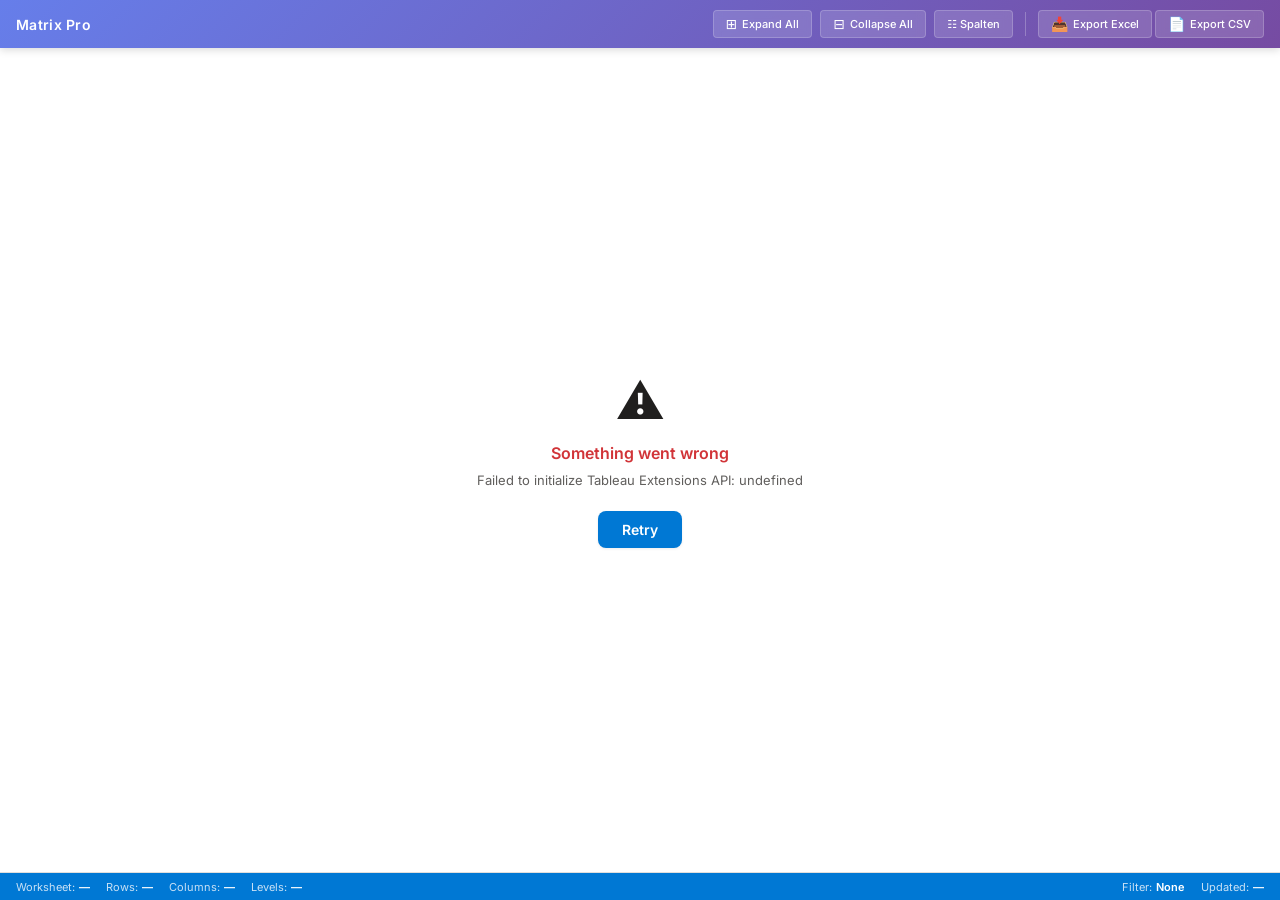
==== commit 1be04a96: "Fixed HTML div" ====
--- a/index.html
+++ b/index.html
@@ -62,7 +62,6 @@
     <div class="toolbar" id="main-toolbar">
       <div class="toolbar-title" id="toolbar-brand">
         <span id="toolbar-brand-text">Matrix Pro</span>
-      </div>
     </div>
 
       <button class="toolbar-btn" id="btn-expand-all" title="Expand all row groups">
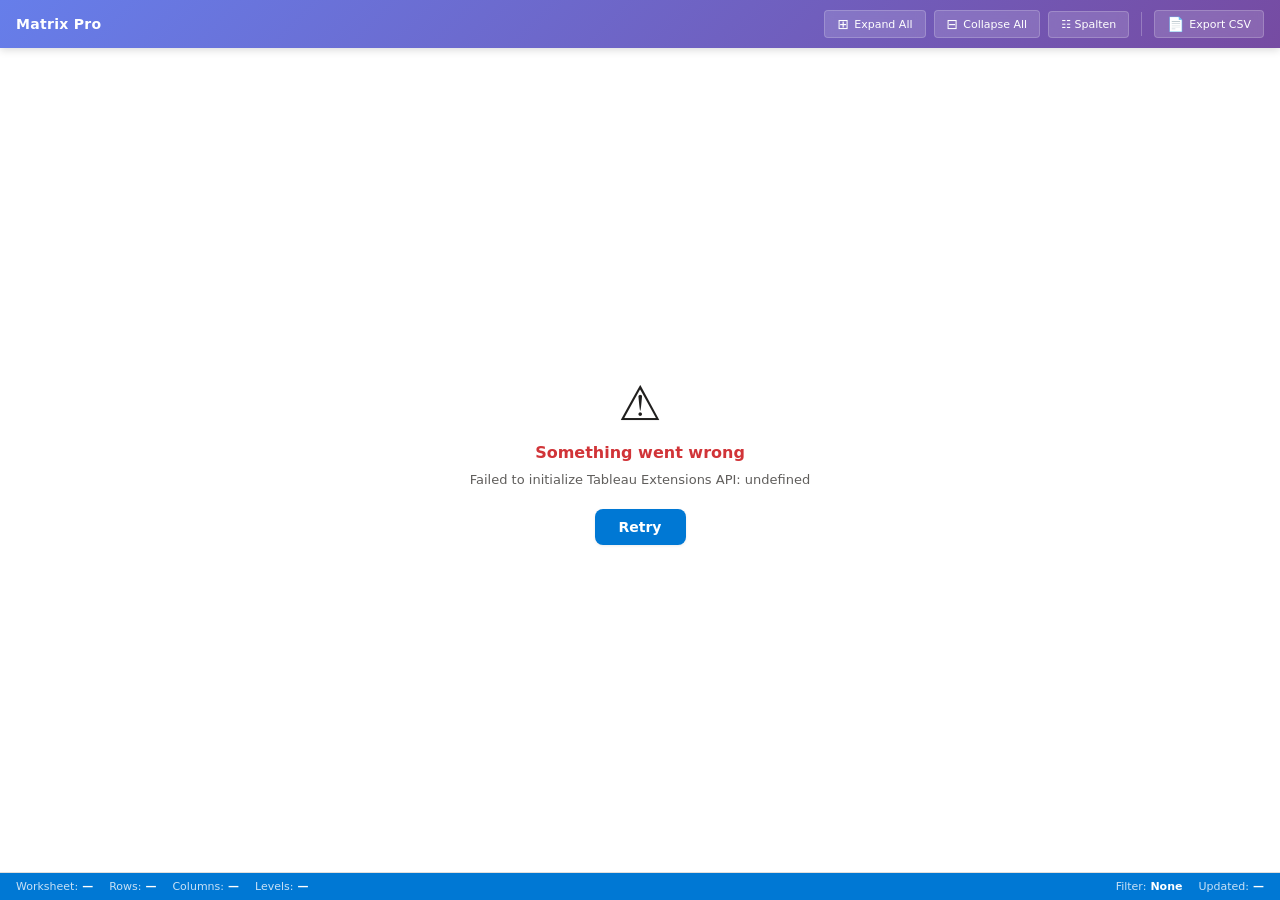
==== commit b021c955: "Removed all external dependencies" ====
--- a/index.html
+++ b/index.html
@@ -6,25 +6,8 @@
   <title>Matrix Pro — Tableau Extension</title>
   <meta name="description" content="Hierarchical Matrix visual extension for Tableau dashboards with multi-level grouping, drill-down, and cross-filtering.">
 
-  <!-- ═══════════════════════════════════════════════════════════════════════
-       External Libraries (CDN — Network-Enabled Extension)
-       ═══════════════════════════════════════════════════════════════════════ -->
-
-  <!-- Tableau Extensions API (local copy preferred, CDN fallback) -->
+  <!-- Tableau Extensions API: local copy only -->
   <script src="js/tableau.extensions.1.latest.min.js"></script>
-  <script>
-    if (typeof tableau === 'undefined') {
-      document.write('<script src="https://cdn.jsdelivr.net/gh/tableau/extensions-api@main/lib/tableau.extensions.1.latest.js"><\/script>');
-    }
-  </script>
-
-  <!-- SheetJS for Excel export -->
-  <script src="https://cdn.sheetjs.com/xlsx-0.20.3/package/dist/xlsx.full.min.js"></script>
-
-  <!-- Google Fonts: Inter (modern typography) -->
-  <link rel="preconnect" href="https://fonts.googleapis.com">
-  <link rel="preconnect" href="https://fonts.gstatic.com" crossorigin>
-  <link href="https://fonts.googleapis.com/css2?family=Inter:wght@400;500;600;700&display=swap" rel="stylesheet">
 
   <!-- ═══════════════════════════════════════════════════════════════════════
        Application Styles
@@ -32,11 +15,9 @@
   <link rel="stylesheet" href="css/matrix.css">
 
   <style>
-    /* Override font-family with Inter from Google Fonts */
     :root {
-      --matrix-font-family: 'Inter', 'Segoe UI', system-ui, -apple-system, sans-serif;
+      --matrix-font-family: 'Segoe UI', system-ui, -apple-system, sans-serif;
     }
-
     /* Overlay container for loading/welcome/error screens */
     #overlay {
       position: absolute;
@@ -81,9 +62,6 @@
       <span class="toolbar-divider export-divider"></span>
 
       <div class="toolbar-group" id="export-group">
-        <button class="toolbar-btn" id="btn-export-excel" title="Export to Excel (.xlsx)">
-          <span class="btn-icon">📥</span> <span data-i18n="btn_export_excel">Export Excel</span>
-        </button>
         <button class="toolbar-btn" id="btn-export-csv" title="Export to CSV">
           <span class="btn-icon">📄</span> <span data-i18n="btn_export_csv">Export CSV</span>
         </button>
--- a/css/matrix.css
+++ b/css/matrix.css
@@ -1432,4 +1432,92 @@
   );
 
   filter: brightness(1.08);
+}
+
+/* ==========================================================
+   Corporate Theme — Navy / Yellow
+   ========================================================== */
+
+body.theme-corporate,
+#app.theme-corporate,
+.matrix-wrapper.theme-corporate {
+
+  /* Primary corporate colors */
+  --matrix-accent: #032C58;
+  --matrix-accent-hover: #164775;
+  --matrix-accent-light: #DBEDF9;
+
+  /* General */
+  --matrix-bg: #FFFFFF;
+  --matrix-text: #263647;
+  --matrix-text-secondary: #586473;
+
+  /* Toolbar */
+  --toolbar-bg: #032C58;
+  --toolbar-text: #FFFFFF;
+  --toolbar-btn-bg: rgba(255, 255, 255, 0.12);
+  --toolbar-btn-hover: rgba(255, 255, 255, 0.22);
+  --toolbar-btn-active: rgba(255, 255, 255, 0.30);
+
+  /* Export buttons */
+  --export-btn-bg: #FBC10F;
+  --export-btn-text: #032C58;
+
+  /* Status bar */
+  --status-bar-bg: #032C58;
+  --status-bar-text: #FFFFFF;
+  --status-bar-label: #B9DEF3;
+
+  /* Table headers */
+  --matrix-header-bg: #E9EDF1;
+  --matrix-header-bg-hover: #DCE4EB;
+  --matrix-header-text: #032C58;
+  --matrix-header-border: #C4CBD4;
+
+  /* Normal rows: neutral gray zebra pattern */
+  --matrix-row-bg: #FFFFFF;
+  --matrix-row-bg-alt: #F5F6F7;
+  --matrix-row-hover: #EEF4FA;
+  --matrix-row-selected: #DBEDF9;
+
+  /* Subtotals */
+  --matrix-subtotal-bg: #E2E6EA;
+  --matrix-subtotal-text: #032C58;
+
+  /* Grand totals */
+  --matrix-grandtotal-bg: #CDD5DE;
+  --matrix-grandtotal-text: #032C58;
+
+  /* Neutral borders */
+  --matrix-border: #E0E4E8;
+  --matrix-border-strong: #AEB8C2;
+
+  /* Data bars */
+  --cf-bar: #032C58;
+}
+
+/* Yellow line below column headings */
+
+body.theme-corporate
+.matrix-table thead tr:last-child th {
+  border-bottom-color: #FBC10F;
+}
+
+/* Yellow accents on custom summary groups */
+
+body.theme-corporate
+.matrix-table tbody tr.custom-summary-row td {
+  border-top-color: #FBC10F;
+}
+
+body.theme-corporate
+.matrix-table tbody tr.custom-summary-row td.row-header {
+  box-shadow: inset 3px 0 0 #FBC10F;
+}
+
+/* Optional subtle yellow brand accent */
+
+body.theme-corporate #toolbar-brand {
+  border-left: 3px solid #FBC10F;
+  padding-left: 10px;
 }
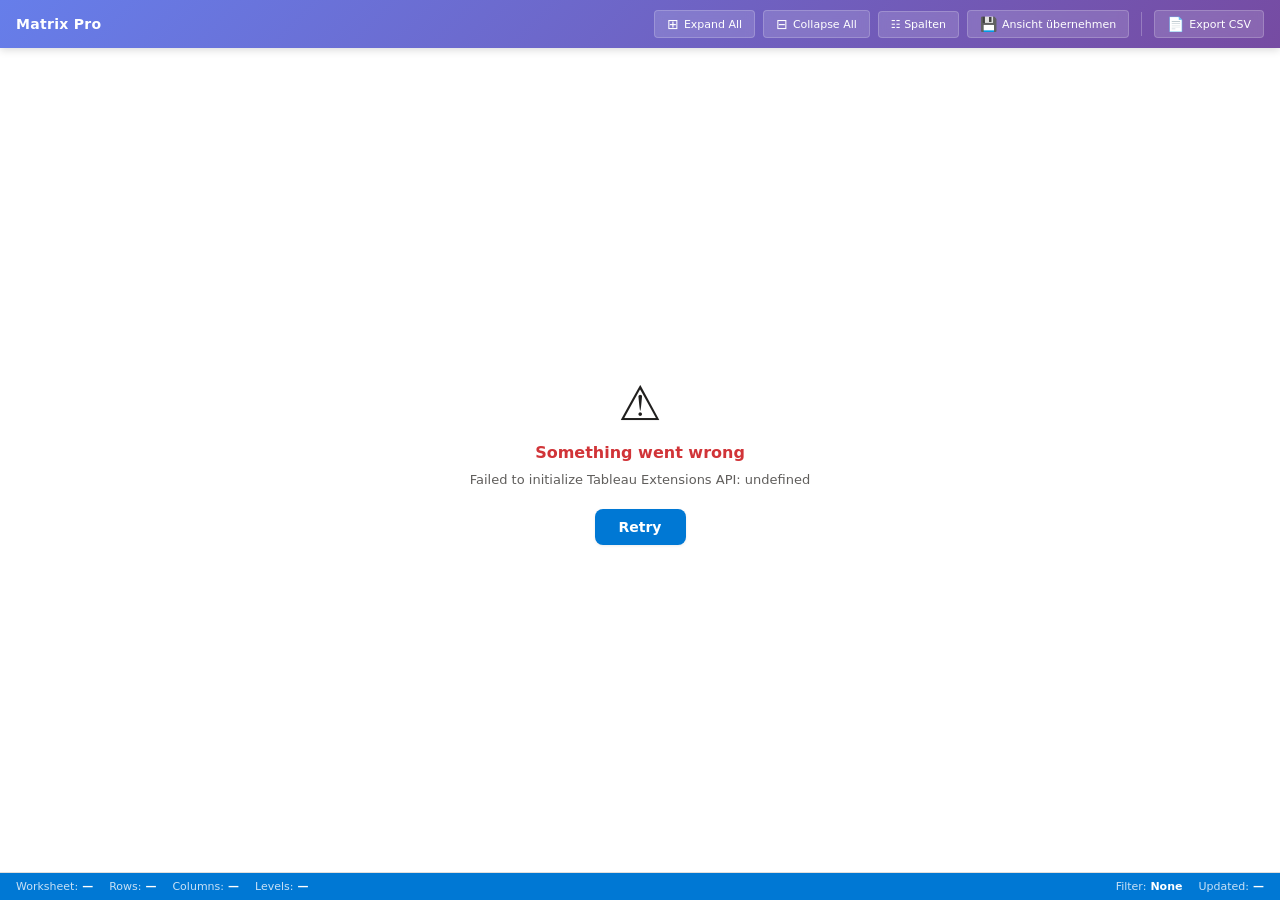
==== commit 4558000f: "Added parameter save option for custom views, fixed missing function from previous commit" ====
--- a/index.html
+++ b/index.html
@@ -58,6 +58,16 @@
         </summary>
         <div class="columns-menu-panel" id="columns-menu-list"></div>
       </details>
+
+      <button
+          class="toolbar-btn"
+          id="btn-save-personal-view"
+          type="button"
+          title="Spaltenlayout in Tableau-Parameter übernehmen"
+        >
+          <span class="btn-icon">💾</span>
+          Ansicht übernehmen
+        </button>
 
       <span class="toolbar-divider export-divider"></span>
 
